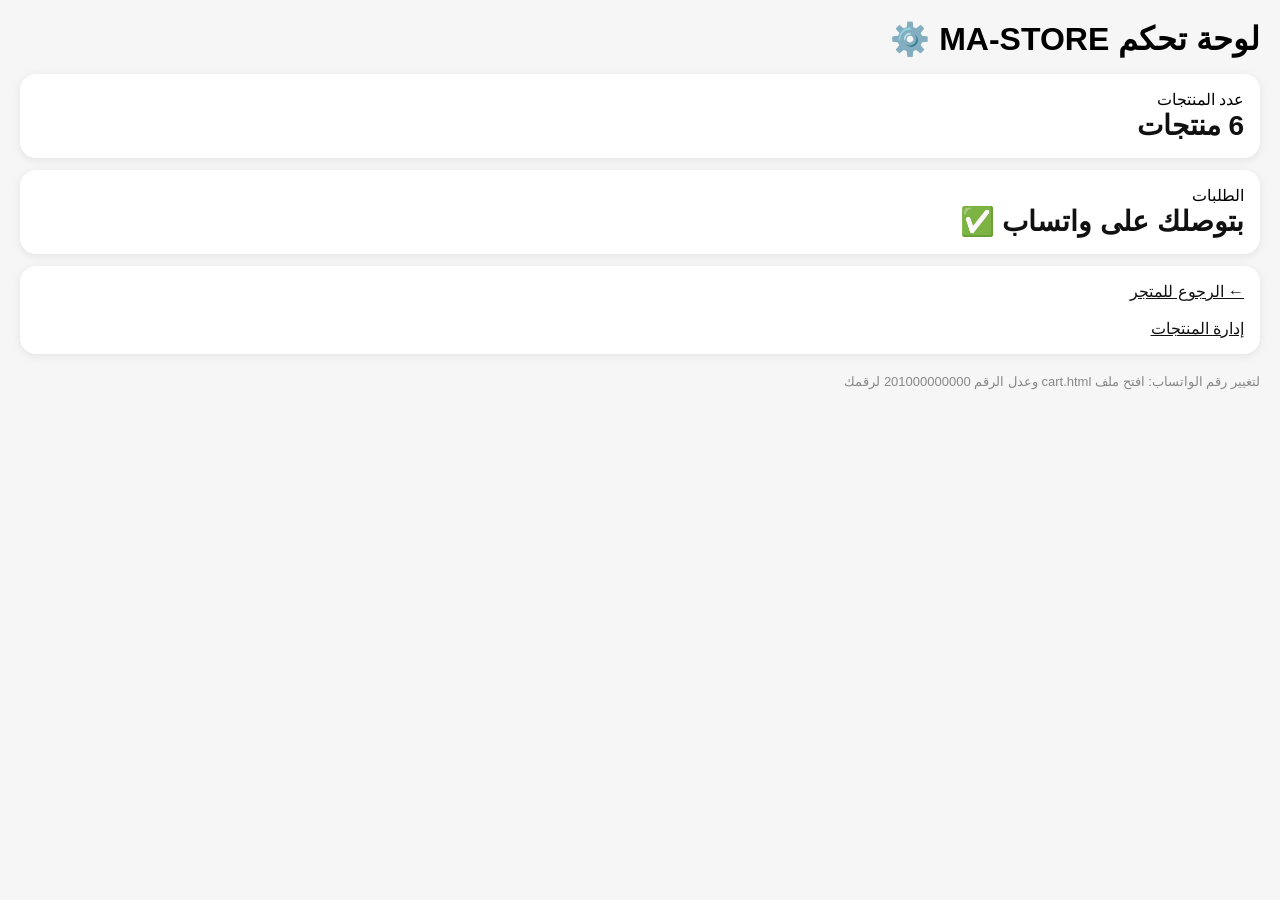
==== admin.html @ 8bb46e7a "Create admin.html" ====
<!DOCTYPE html>
<html lang="ar" dir="rtl">
<head>
<meta charset="UTF-8">
<meta name="viewport" content="width=device-width, initial-scale=1.0">
<title>لوحة التحكم | MA-STORE</title>
<style>
*{margin:0;padding:0;box-sizing:border-box;font-family:'Segoe UI',Tahoma,sans-serif}
body{background:#f6f6f6;padding:20px}
h1{margin-bottom:16px}
.card{background:#fff;padding:16px;border-radius:16px;margin-bottom:12px;box-shadow:0 2px 10px rgba(0,0,0,.08)}
.stat{font-size:28px;font-weight:bold;color:#111}
a{color:#111}
</style>
</head>
<body>
<h1>لوحة تحكم MA-STORE ⚙️</h1>
<div class="card"><div>عدد المنتجات</div><div class="stat">6 منتجات</div></div>
<div class="card"><div>الطلبات</div><div class="stat">بتوصلك على واتساب ✅</div></div>
<div class="card"><a href="index.html">← الرجوع للمتجر</a><br><br><a href="products.html">إدارة المنتجات</a></div>
<p style="margin-top:20px;color:#888;font-size:13px">لتغيير رقم الواتساب: افتح ملف cart.html وعدل الرقم 201000000000 لرقمك</p>
</body>
</html>
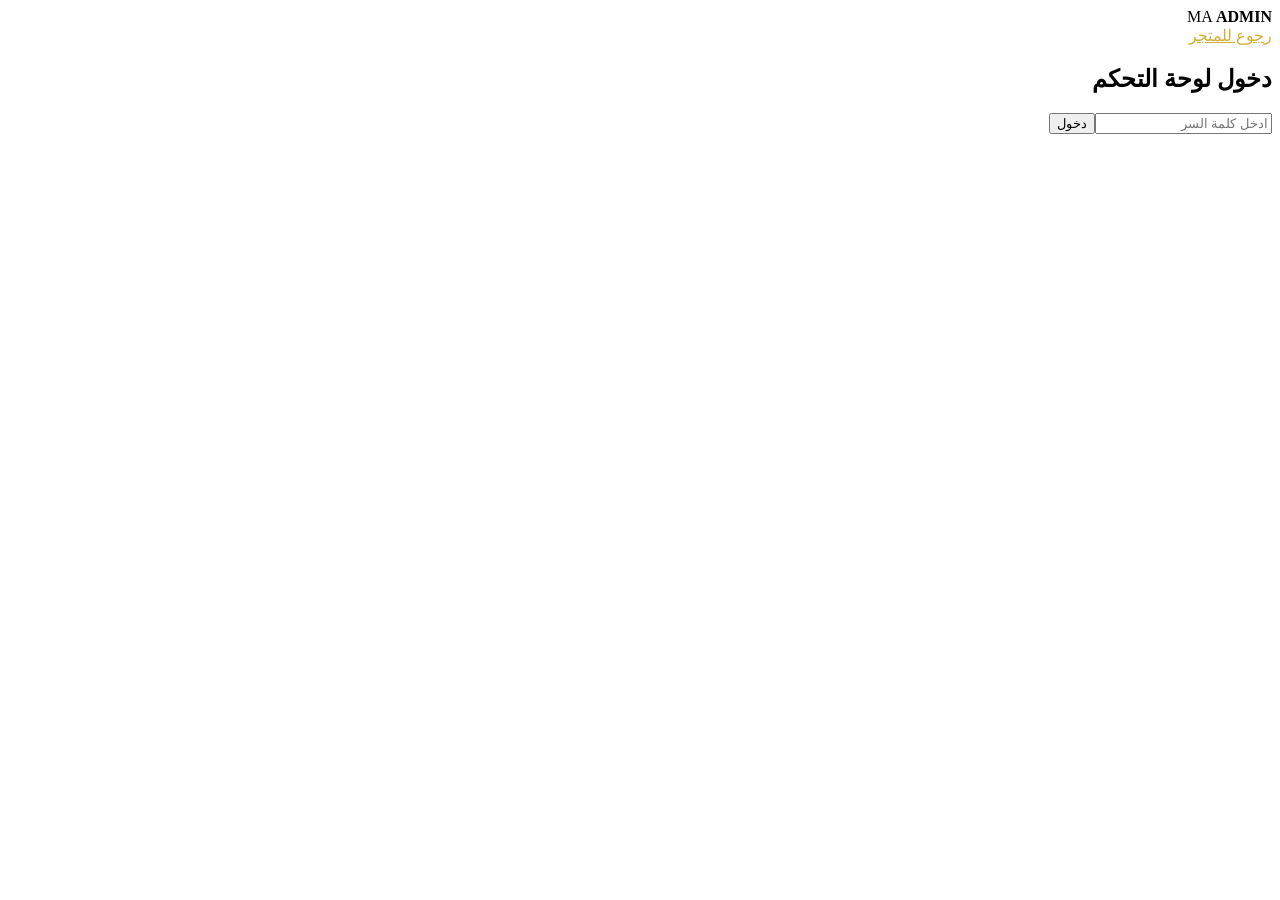
==== commit 4548d6c9: "Update admin.html" ====
--- a/admin.html
+++ b/admin.html
@@ -1,23 +1,37 @@
 <!DOCTYPE html>
 <html lang="ar" dir="rtl">
-<head>
-<meta charset="UTF-8">
-<meta name="viewport" content="width=device-width, initial-scale=1.0">
-<title>لوحة التحكم | MA-STORE</title>
-<style>
-*{margin:0;padding:0;box-sizing:border-box;font-family:'Segoe UI',Tahoma,sans-serif}
-body{background:#f6f6f6;padding:20px}
-h1{margin-bottom:16px}
-.card{background:#fff;padding:16px;border-radius:16px;margin-bottom:12px;box-shadow:0 2px 10px rgba(0,0,0,.08)}
-.stat{font-size:28px;font-weight:bold;color:#111}
-a{color:#111}
-</style>
-</head>
+<head><meta charset="UTF-8"><meta name="viewport" content="width=device-width, initial-scale=1.0"><title>لوحة التحكم - MA STORE</title><link rel="stylesheet" href="css/style.css"></head>
 <body>
-<h1>لوحة تحكم MA-STORE ⚙️</h1>
-<div class="card"><div>عدد المنتجات</div><div class="stat">6 منتجات</div></div>
-<div class="card"><div>الطلبات</div><div class="stat">بتوصلك على واتساب ✅</div></div>
-<div class="card"><a href="index.html">← الرجوع للمتجر</a><br><br><a href="products.html">إدارة المنتجات</a></div>
-<p style="margin-top:20px;color:#888;font-size:13px">لتغيير رقم الواتساب: افتح ملف cart.html وعدل الرقم 201000000000 لرقمك</p>
-</body>
-</html>+<header><div class="logo-box"><img src="logo.png" onerror="this.style.display='none'"><span>MA <b>ADMIN</b></span></div><a href="index.html" style="color:#D4AF37">رجوع للمتجر</a></header>
+<div id="loginBox" class="form"><h2 class="title">دخول لوحة التحكم</h2><input type="password" id="pass" placeholder="ادخل كلمة السر" autocomplete="off"><button class="btn-gold" onclick="adminLogin()">دخول</button></div>
+<div id="adminBox" style="display:none">
+<h2 class="title">لوحة تحكم MA STORE - كاملة</h2><p id="stats" style="text-align:center;font-weight:800;background:#D4AF37;color:#000;padding:15px;border-radius:12px;margin:0 15px"></p>
+<h2 class="title">اسعار الشحن - كل محافظات مصر الـ 27</h2><div class="form" id="shippingAdmin"></div><button class="btn-gold" onclick="saveShipping()" style="display:block;margin:10px auto">حفظ اسعار الشحن</button>
+<h2 class="title">اضافة اكسسوار جديد - كل بلوك لوحده</h2>
+<div class="blocks-vertical">
+<div class="block-item"><h3>بلوك اضاءة</h3><button class="btn-gold" onclick="quickAdd('اضاءة')">اضافة منتج اضاءة</button></div>
+<div class="block-item"><h3>بلوك فرش</h3><button class="btn-gold" onclick="quickAdd('فرش')">اضافة منتج فرش</button></div>
+<div class="block-item"><h3>بلوك حماية</h3><button class="btn-gold" onclick="quickAdd('حماية')">اضافة منتج حماية</button></div>
+<div class="block-item"><h3>بلوك صوتيات</h3><button class="btn-gold" onclick="quickAdd('صوتيات')">اضافة منتج صوتيات</button></div>
+<div class="block-item"><h3>بلوك عناية</h3><button class="btn-gold" onclick="quickAdd('عناية')">اضافة منتج عناية</button></div>
+<div class="block-item"><h3>بلوك كفرات معدن</h3><button class="btn-gold" onclick="quickAdd('كفرات معدن')">اضافة منتج كفرات معدن</button></div>
+<div class="block-item"><h3>بلوك كفرات TPU</h3><button class="btn-gold" onclick="quickAdd('كفرات TPU')">اضافة منتج كفرات TPU</button></div>
+<div class="block-item"><h3>بلوك كفرات طاره</h3><button class="btn-gold" onclick="quickAdd('كفرات طاره')">اضافة منتج كفرات طاره</button></div>
+<div class="block-item"><h3>بلوك دواسات ساهر</h3><button class="btn-gold" onclick="quickAdd('دواسات ساهر')">اضافة منتج دواسات ساهر</button></div>
+<div class="block-item"><h3>بلوك دواسات TPE</h3><button class="btn-gold" onclick="quickAdd('دواسات TPE')">اضافة منتج دواسات TPE</button></div>
+</div>
+<form class="form" onsubmit="addProduct(event)">
+<input id="pName" placeholder="اسم الاكسسوار" required>
+<input id="pPrice" type="number" inputmode="numeric" placeholder="السعر" required>
+<input id="pOld" type="number" inputmode="numeric" placeholder="السعر القديم قبل الخصم">
+<input id="pDesc" placeholder="وصف الاكسسوار">
+<select id="pCat"><option>اضاءة</option><option>فرش</option><option>حماية</option><option>صوتيات</option><option>عناية</option><option>كفرات معدن</option><option>كفرات TPU</option><option>كفرات طاره</option><option>دواسات ساهر</option><option>دواسات TPE</option></select>
+<label style="background:#000;padding:15px;border-radius:10px;text-align:center;color:#D4AF37;border:1px solid #D4AF37">اختار صورة الاكسسوار من موبايلك<input type="file" id="pFile" accept="image/*" style="margin-top:10px"></label>
+<img id="preview" style="width:100%;border-radius:10px;display:none">
+<button class="btn-gold" type="submit">اضافة الاكسسوار</button>
+</form>
+<h2 class="title">المنتجات - تعديل / متوفر / حذف</h2><div id="adminProducts" class="grid"></div>
+<h2 class="title">الطلبات اللي وصلت - تأكيد / الغاء</h2><div id="ordersBox" class="form"></div><button class="btn-gold" onclick="clearOrders()" style="display:block;margin:10px auto;background:#ef4444;color:#fff">مسح كل الطلبات</button>
+</div>
+<script src="js/main.js"></script><script src="js/admin.js"></script>
+</body></html>
